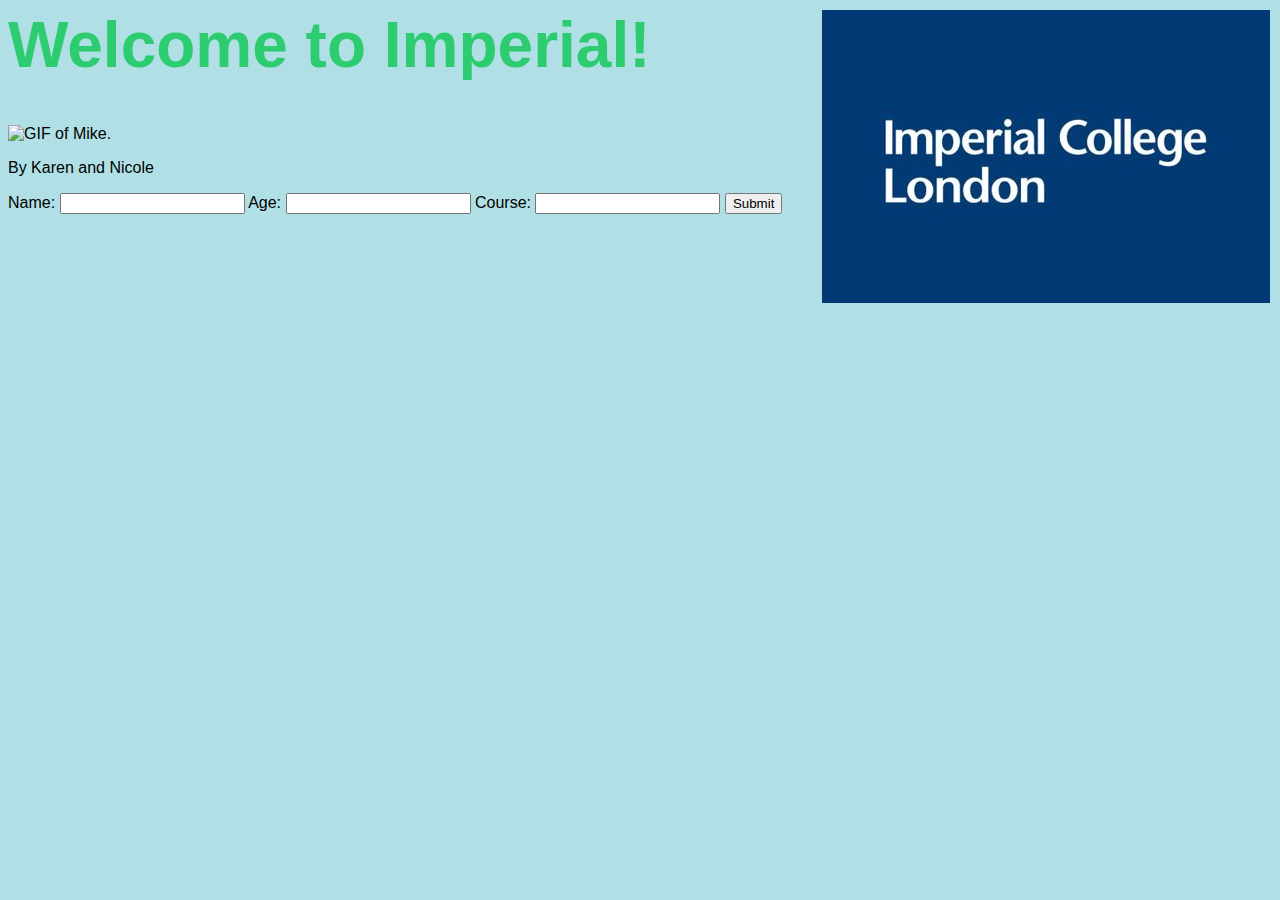
==== api/templates/index.html @ 96ea2e84 "Changed size of logo." ====
<html lang="en">
<head>
</head>

<style>
    .logo-container {
        position: fixed;
        top: 10px;
        right: 10px;
        z-index: 1000;
    }

    .logo.img {
        width: 20px;
        height: auto;
    }
</style>

<title> Our First Website </title>
<body style="background-color:powderblue; font-family: Arial, sans-serif;">
<h1 style="font-size: 4rem; color: #2ecc71">Welcome to Imperial!</h1>
<img src="Mike.gif" alt="GIF of Mike." style="max-width: 100%; height: auto;">

<div class="logo-container">
    <img src="Logo.png" alt="imperial logo." class="logo-img">
</div>

<p>By Karen and Nicole</p>

<form action="/submit" method="post">
    <label for="namefield">Name:</label>
    <input type="text" id="namefield" name="name">
    <label for="agefield">Age:</label>
    <input type="number" id="agefield" name="age">
    <label for="coursefield">Course:</label>
    <input type="text" id="namefield" name="course">
    <input type="submit" value="Submit">
</form>
</body>
</html>
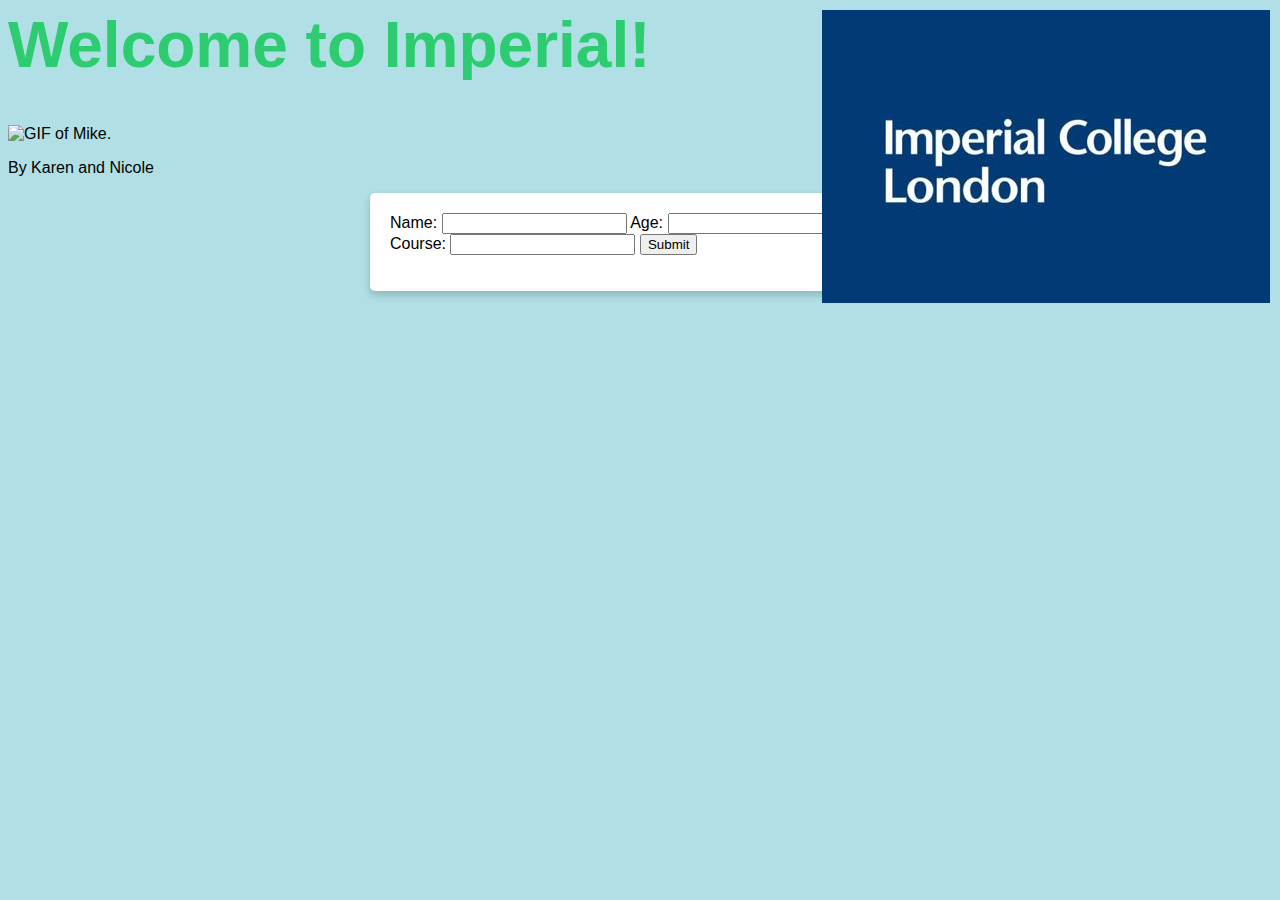
==== commit 3988aa35: "Attempt to make GIF show on site." ====
--- a/api/templates/index.html
+++ b/api/templates/index.html
@@ -11,8 +11,17 @@
     }
 
     .logo.img {
-        width: 20px;
+        width: 5px;
         height: auto;
+    }
+
+    .form-container {
+        background-color: white;
+        padding: 20px;
+        border-radius: 5px;
+        max-width: 500px;
+        margin: auto;
+        box-shadow: 0 4px 8px 0 rgba(0,0,0,0.2);
     }
 </style>
 
@@ -27,15 +36,17 @@
 
 <p>By Karen and Nicole</p>
 
-<form action="/submit" method="post">
-    <label for="namefield">Name:</label>
-    <input type="text" id="namefield" name="name">
-    <label for="agefield">Age:</label>
-    <input type="number" id="agefield" name="age">
-    <label for="coursefield">Course:</label>
-    <input type="text" id="namefield" name="course">
-    <input type="submit" value="Submit">
-</form>
+<div class="form-container">
+    <form action="/submit" method="post">
+        <label for="namefield">Name:</label>
+        <input type="text" id="namefield" name="name">
+        <label for="agefield">Age:</label>
+        <input type="number" id="agefield" name="age">
+        <label for="coursefield">Course:</label>
+        <input type="text" id="namefield" name="course">
+        <input type="submit" value="Submit">
+    </form>    
+</div>
 </body>
 </html>
 
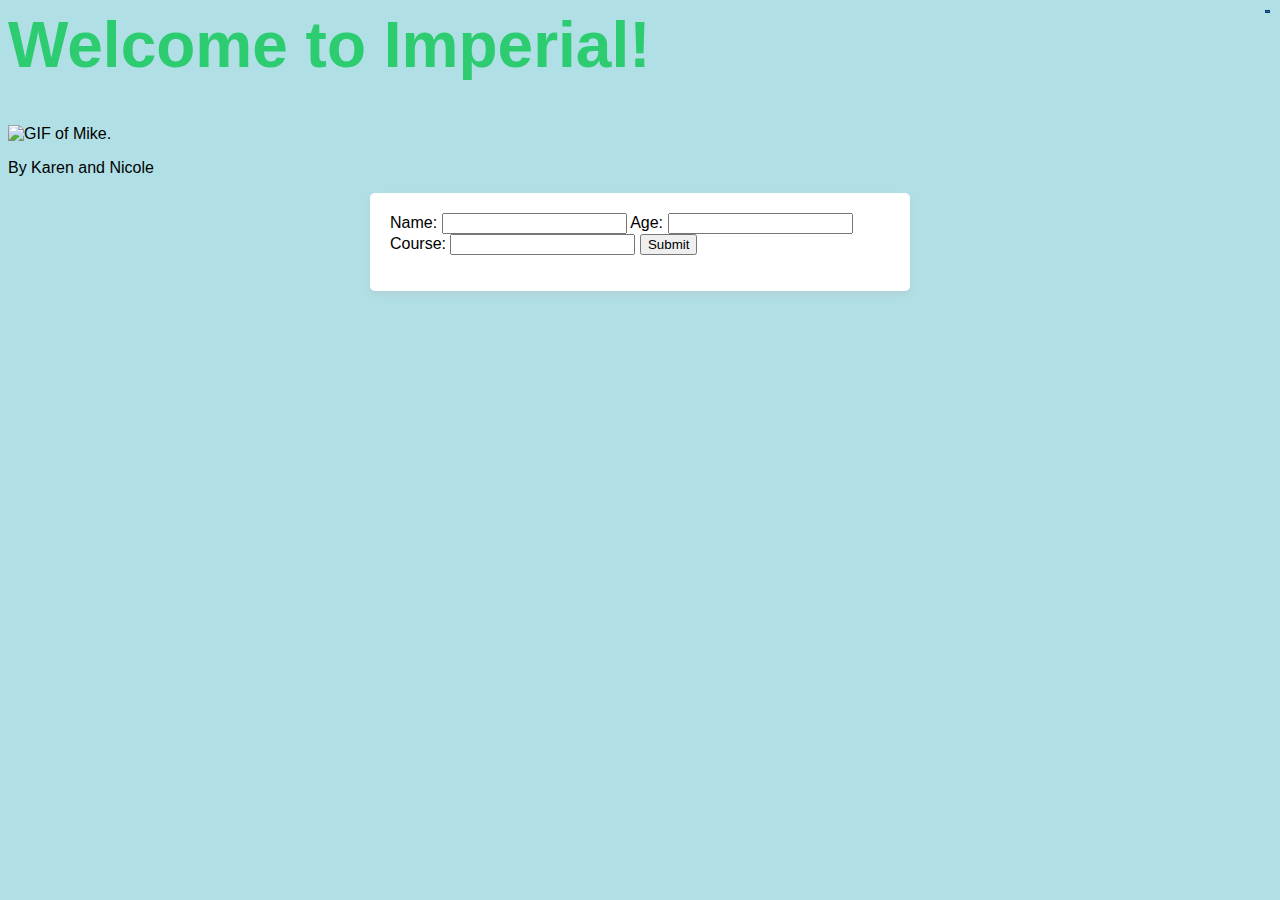
==== commit c25abc20: "Resizing logo to be smaller." ====
--- a/api/templates/index.html
+++ b/api/templates/index.html
@@ -10,7 +10,7 @@
         z-index: 1000;
     }
 
-    .logo.img {
+    .logo-img {
         width: 5px;
         height: auto;
     }
@@ -21,14 +21,14 @@
         border-radius: 5px;
         max-width: 500px;
         margin: auto;
-        box-shadow: 0 4px 8px 0 rgba(0,0,0,0.2);
+        box-shadow: 0 4px 8px 0 rgba(185, 151, 151, 0.2);
     }
 </style>
 
 <title> Our First Website </title>
 <body style="background-color:powderblue; font-family: Arial, sans-serif;">
 <h1 style="font-size: 4rem; color: #2ecc71">Welcome to Imperial!</h1>
-<img src="Mike.gif" alt="GIF of Mike." style="max-width: 100%; height: auto;">
+<img src="mike.gif" alt="GIF of Mike." style="max-width: 100%; height: auto;">
 
 <div class="logo-container">
     <img src="Logo.png" alt="imperial logo." class="logo-img">
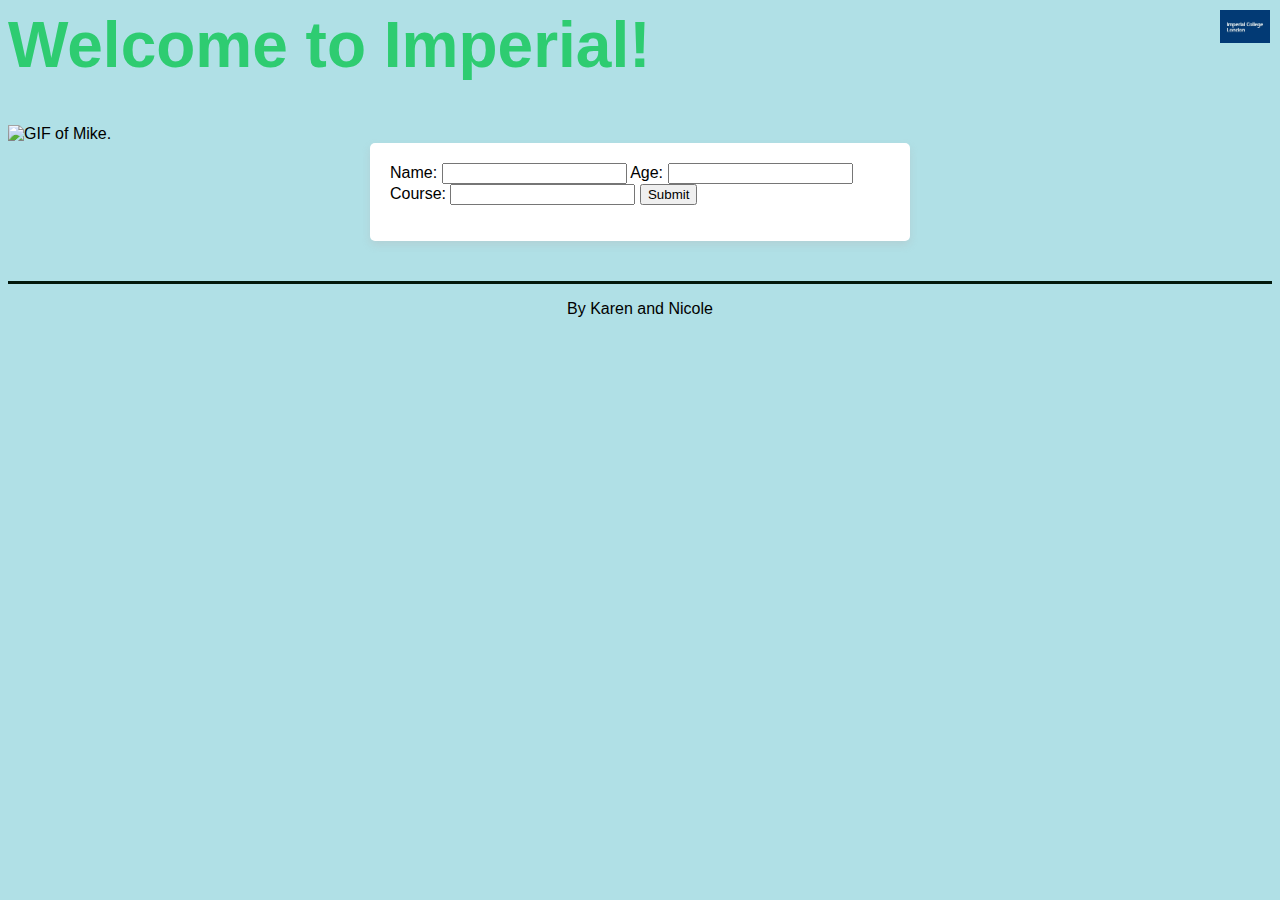
==== commit af4f96fe: "Added a footer." ====
--- a/api/templates/index.html
+++ b/api/templates/index.html
@@ -11,7 +11,7 @@
     }
 
     .logo-img {
-        width: 5px;
+        width: 50px;
         height: auto;
     }
 
@@ -22,6 +22,13 @@
         max-width: 500px;
         margin: auto;
         box-shadow: 0 4px 8px 0 rgba(185, 151, 151, 0.2);
+    }
+
+    .footer {
+        margin-top: 40px;
+        margin-bottom: 20px;
+        border-top: 3px solid #03180c;
+        text-align: center
     }
 </style>
 
@@ -34,8 +41,6 @@
     <img src="Logo.png" alt="imperial logo." class="logo-img">
 </div>
 
-<p>By Karen and Nicole</p>
-
 <div class="form-container">
     <form action="/submit" method="post">
         <label for="namefield">Name:</label>
@@ -47,6 +52,11 @@
         <input type="submit" value="Submit">
     </form>    
 </div>
+
+<div class="footer">
+    <p>By Karen and Nicole</p>
+</div>
+
 </body>
 </html>
 
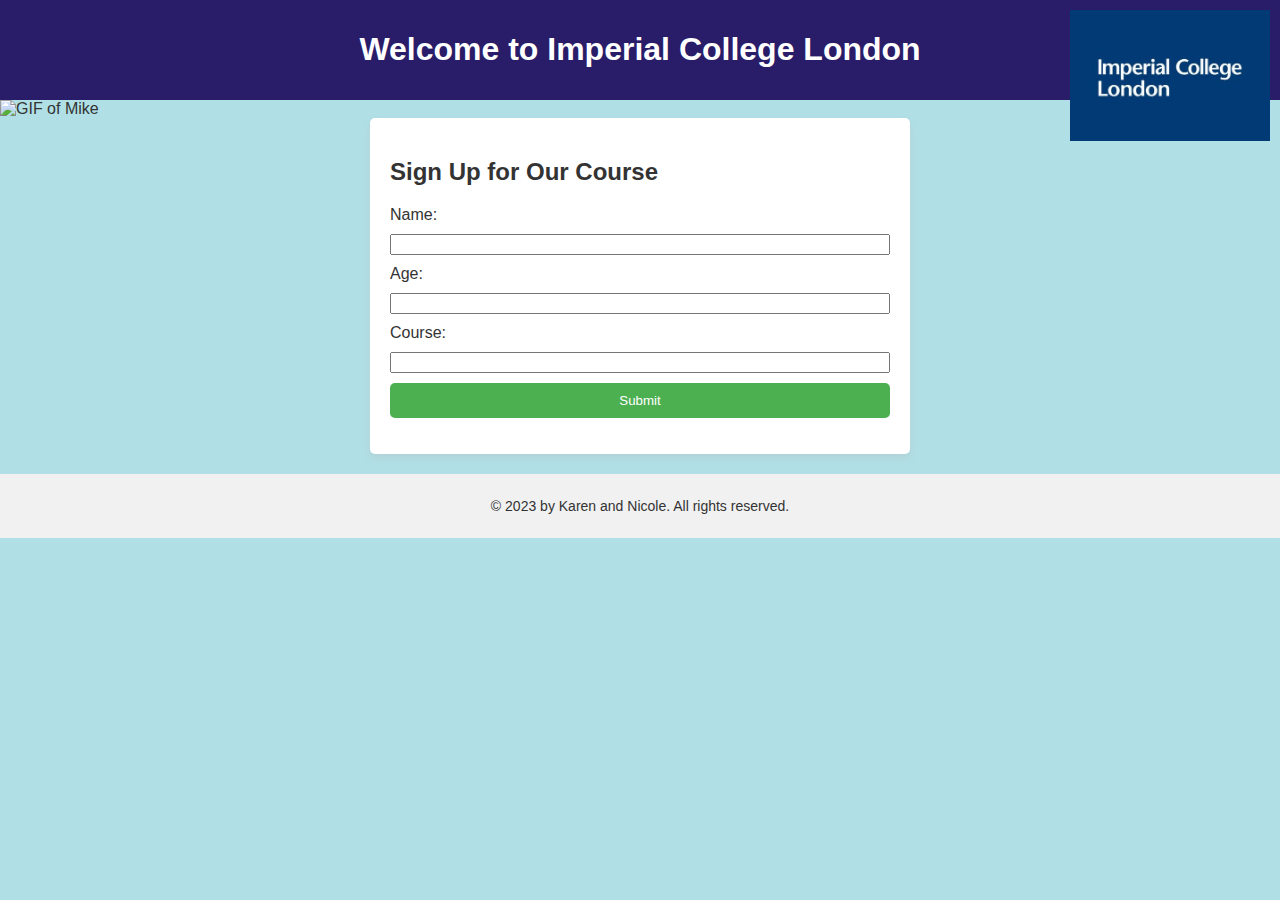
==== commit 3d2df3b3: "'Adding features and improving website layout.'" ====
--- a/api/templates/index.html
+++ b/api/templates/index.html
@@ -1,62 +1,119 @@
 <html lang="en">
 <head>
+    <meta charset="UTF-8">
+    <meta http-equiv="X-UA-Compatible" content="IE=edge">
+    <meta name="viewport" content="width=device-width, initial-scale=1.0">
+    <title> Imperial College London</title>
+    <link rel="apple-touch-icon" href="favicon.ico" type="image/x-icon">
+    <style>
+        body {
+        margin:0;
+        font-family: Arial, sans-serif;
+        background-color: powderblue;
+        color: #333;
+        }
+
+        header {
+        background-color: #291d69;
+        color: white;
+        padding: 10px 0;
+        text-align: center;
+        }
+
+        .logo-container {
+            position: fixed;
+            top: 10px;
+            right: 10px;
+            z-index: 1000;
+        }
+
+        .logo-img {
+            width: 200px;
+            height: auto;
+        }
+
+        .form-container {
+            background-color: white;
+            padding: 20px;
+            border-radius: 5px;
+            max-width: 500px;
+            margin: auto;
+            box-shadow: 0 4px 8px 0 rgba(185, 151, 151, 0.2);
+        }
+
+        form {
+        display: grid;
+        gap: 10px;
+        }
+
+        input[type="submit"] {
+        background-color: #4CAF50;
+        color: white;
+        border: none;
+        padding: 10px;
+        border-radius: 5px;
+        cursor: pointer;
+        }
+
+        input[type="submit"]:hover {
+        background-color: #45a049;
+        }
+
+        .footer {
+
+            margin-top: 20px;
+
+            padding: 10px; /* more padding for larger area */
+
+            background-color: #f1f1f1; /* neutral color */
+
+            text-align: center;
+
+            font-size: 0.875rem;
+
+        }
+
+    </style>
+
 </head>
 
-<style>
-    .logo-container {
-        position: fixed;
-        top: 10px;
-        right: 10px;
-        z-index: 1000;
-    }
 
-    .logo-img {
-        width: 50px;
-        height: auto;
-    }
 
-    .form-container {
-        background-color: white;
-        padding: 20px;
-        border-radius: 5px;
-        max-width: 500px;
-        margin: auto;
-        box-shadow: 0 4px 8px 0 rgba(185, 151, 151, 0.2);
-    }
+<body>
 
-    .footer {
-        margin-top: 40px;
-        margin-bottom: 20px;
-        border-top: 3px solid #03180c;
-        text-align: center
-    }
-</style>
+    <header>
 
-<title> Our First Website </title>
-<body style="background-color:powderblue; font-family: Arial, sans-serif;">
-<h1 style="font-size: 4rem; color: #2ecc71">Welcome to Imperial!</h1>
-<img src="mike.gif" alt="GIF of Mike." style="max-width: 100%; height: auto;">
+        <h1>Welcome to Imperial College London</h1>
 
-<div class="logo-container">
-    <img src="Logo.png" alt="imperial logo." class="logo-img">
-</div>
+    </header>
 
-<div class="form-container">
-    <form action="/submit" method="post">
-        <label for="namefield">Name:</label>
-        <input type="text" id="namefield" name="name">
-        <label for="agefield">Age:</label>
-        <input type="number" id="agefield" name="age">
-        <label for="coursefield">Course:</label>
-        <input type="text" id="namefield" name="course">
-        <input type="submit" value="Submit">
-    </form>    
-</div>
 
-<div class="footer">
-    <p>By Karen and Nicole</p>
-</div>
+
+    <div class="logo-container">
+        <img src="Logo.png" alt="Imperial College London Logo" class="logo-img">
+    </div>
+
+
+    <div class="main-content">
+        <img src="mike.gif" alt="GIF of Mike" style="max-width: 100%; height: auto; display: block; margin: auto;">
+        <div class="form-container">
+            <h2>Sign Up for Our Course</h2> <!-- Add heading for form -->
+            <form action="/submit" method="post">
+                <label for="namefield">Name:</label>
+                <input type="text" id="namefield" name="name" required>
+                <label for="agefield">Age:</label>
+                <input type="number" id="agefield" name="age" required>
+                <label for="coursefield">Course:</label>
+                <input type="text" id="coursefield" name="course" required>
+                <input type="submit" value="Submit">
+            </form>
+        </div>
+    </div>
+
+    <div class="footer">
+        <p>&copy; 2023 by Karen and Nicole. All rights reserved.</p>
+    </div>
 
 </body>
+
 </html>
-
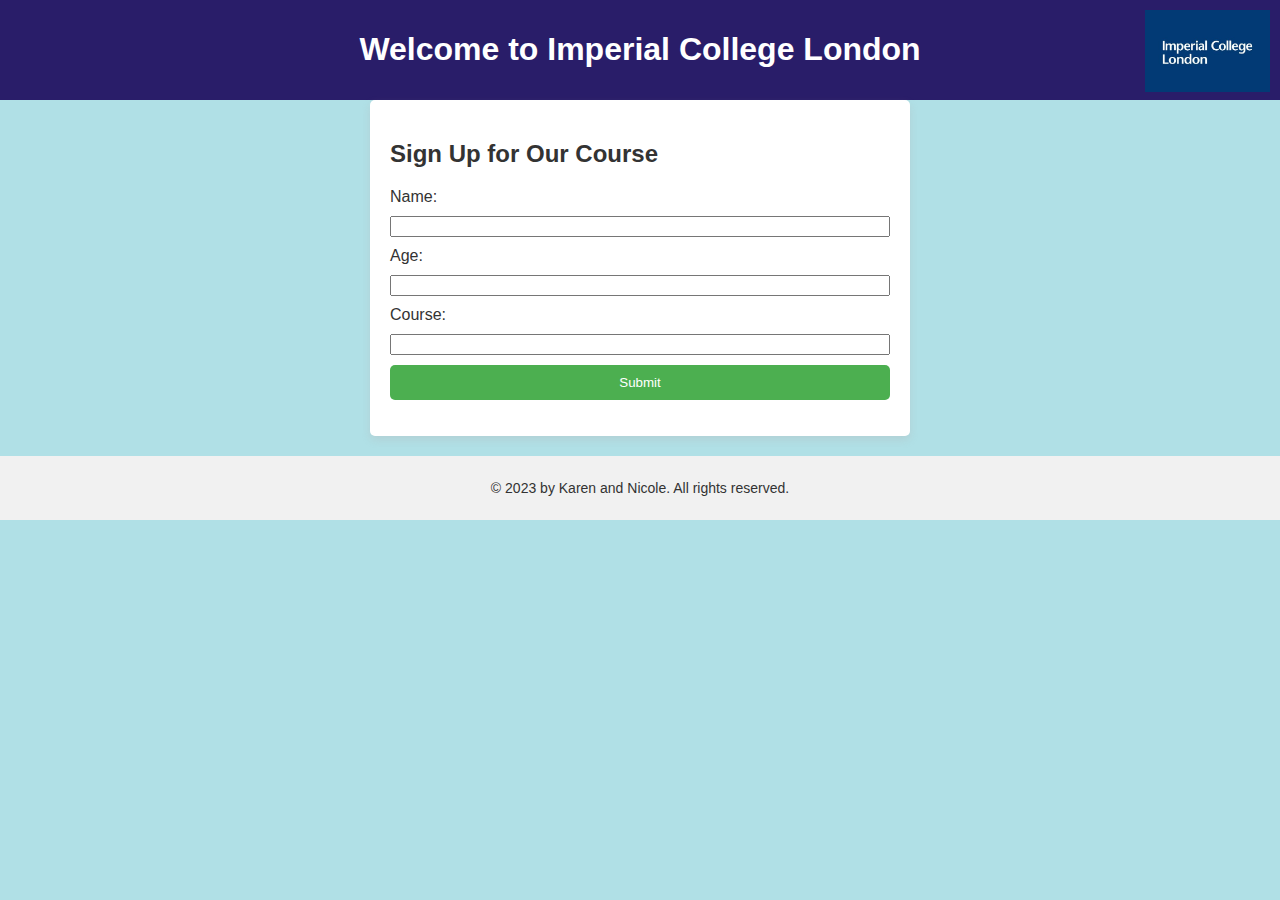
==== commit f464d96d: "'Changing size of logo.'" ====
--- a/api/templates/index.html
+++ b/api/templates/index.html
@@ -28,7 +28,7 @@
         }
 
         .logo-img {
-            width: 200px;
+            width: 125px;
             height: auto;
         }
 
@@ -95,7 +95,6 @@
 
 
     <div class="main-content">
-        <img src="mike.gif" alt="GIF of Mike" style="max-width: 100%; height: auto; display: block; margin: auto;">
         <div class="form-container">
             <h2>Sign Up for Our Course</h2> <!-- Add heading for form -->
             <form action="/submit" method="post">
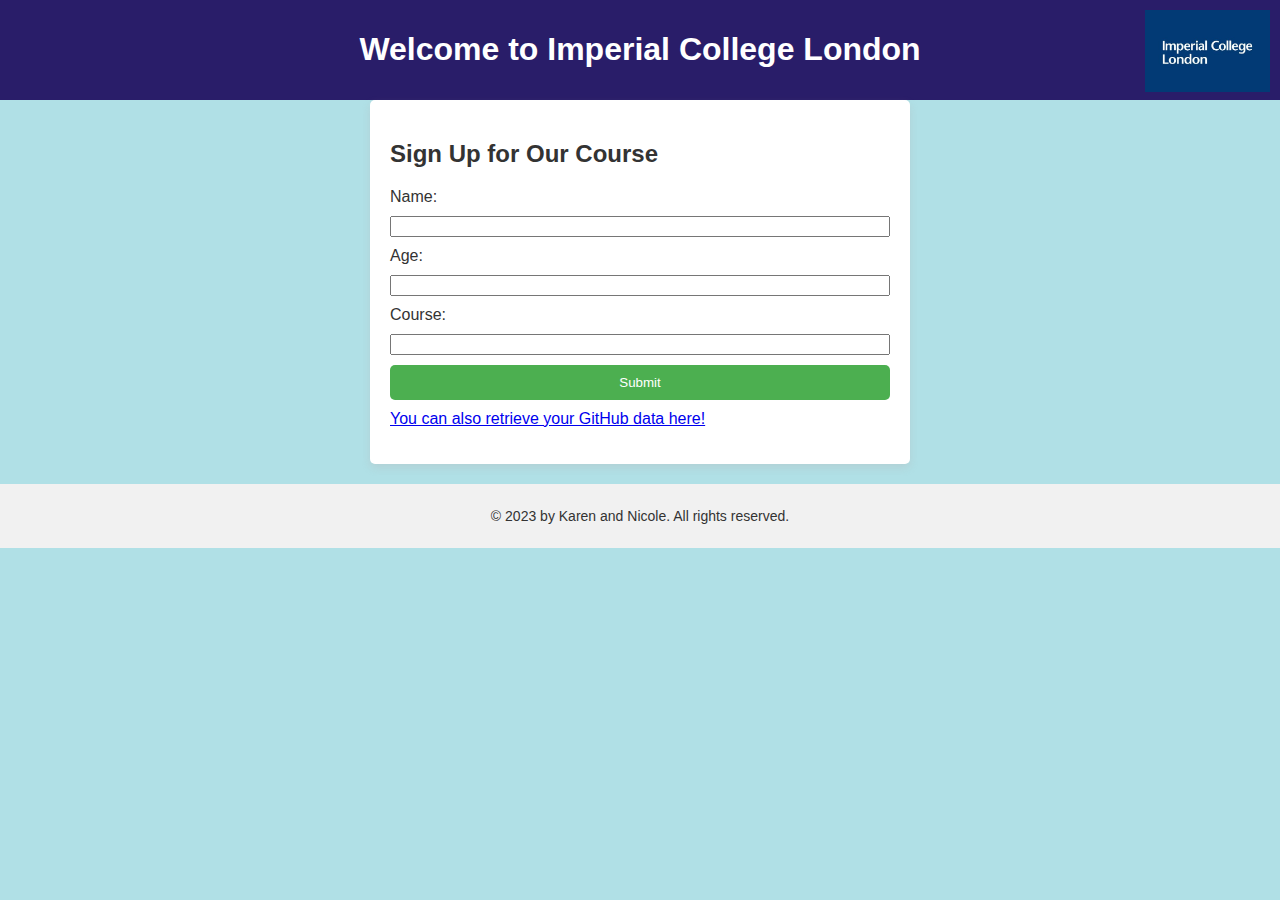
==== commit d9169cd8: "'Added language as well.'" ====
--- a/api/templates/index.html
+++ b/api/templates/index.html
@@ -105,6 +105,7 @@
                 <label for="coursefield">Course:</label>
                 <input type="text" id="coursefield" name="course" required>
                 <input type="submit" value="Submit">
+                <a href="https://sse-lab-2-pi.vercel.app/form"> You can also retrieve your GitHub data here! </a>
             </form>
         </div>
     </div>
